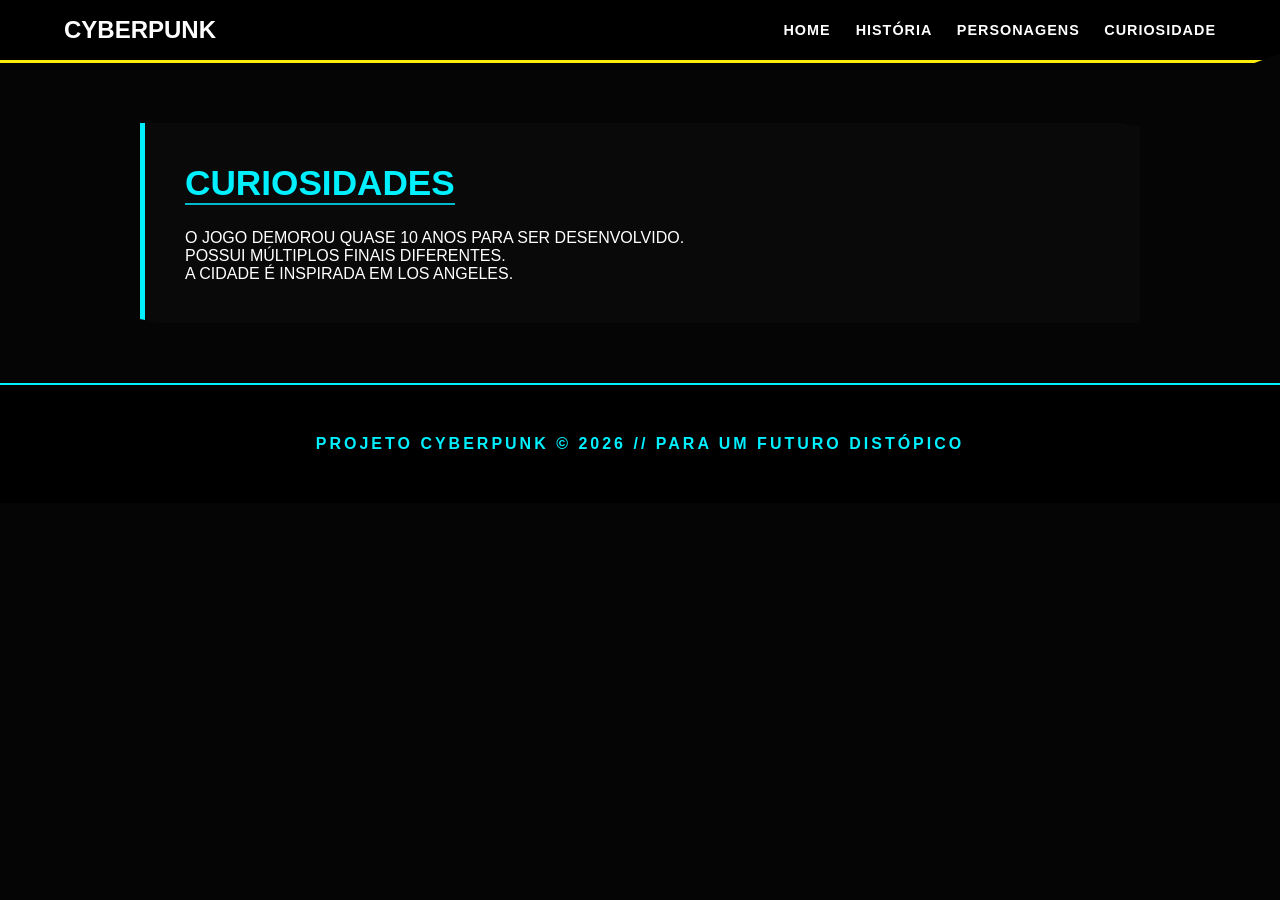
==== public/curiosidade.html @ 7d18938e "Criação das páginas necessárias para o projeto" ====
<!DOCTYPE html>
<html lang="en">
<head>
    <meta charset="UTF-8">
    <meta name="viewport" content="width=device-width, initial-scale=1.0">
    <title>Curiosidades</title>
    <meta name="viewport" content="width=device-width, initial-scale=1">
    <link rel="stylesheet" href="style.css">
</head>
<body>
    <header>
    <h2>Cyberpunk</h2>
   <nav> 
    <a href="home.html" target="_blank">Home </a>
    <a href="história.html" target="_blank">História</a>
    <a href="personagem.html" target="_blank">Personagens</a>
    <a href="curiosidade.html" target="_blank">Curiosidade</a>
   </nav> 
   </header>

    <section>
  <h2>Curiosidades</h2>
  <div class="cards">
    <div class="card">O jogo demorou quase 10 anos para ser desenvolvido.</div>
    <div class="card">Possui múltiplos finais diferentes.</div>
    <div class="card">A cidade é inspirada em Los Angeles.</div>
  </div>
</section>
    
<footer>
  <p>PROJETO CYBERPUNK © 2026 // PARA UM FUTURO DISTÓPICO</p>
</footer>

</body>
</html>
---- public/style.css ----
/* --- CSS (Equivalente ao style.css / cyberpunk.css) --- */
        :root {
            --cp-yellow: #fcee0a;
            --cp-purple: #9d00ff;
            --cp-purple-soft: #6f00b8;
            --cp-blue: #00f0ff;
            --cp-blue-soft: #00b8cc;
            --cp-red: #ff003c;
            --cp-red-soft: #cc002f;
            --cp-bg: #050505;
            
            /* TEXTO */
            --cp-text: white;
            --cp-text-dim: #9aa0c3;
}

        * {
            margin: 0;
            padding: 0;
            box-sizing: border-box;
        }

        body {
            background-color: var(--cp-bg);
            color: var(--cp-text);
            font-family: 'Rajdhani', sans-serif;
            overflow-x: hidden;
            text-transform: uppercase;
        }

        /* Tela de Carregamento */
        #loading-screen {
            position: fixed;
            inset: 0;
            background: black;
            z-index: 1000;
            display: flex;
            justify-content: center;
            align-items: center;
            font-family: 'VT323', monospace;
        }

        .terminal {
            width: 90%;
            max-width: 600px;
            color: var(--cp-yellow);
        }

        #loading-text {
            font-size: 1.5rem;
            min-height: 3rem;
            margin-bottom: 1rem;
        }

        .progress-bar {
            width: 100%;
            height: 12px;
            background: rgba(252, 238, 10, 0.1);
            border: 1px solid var(--cp-yellow);
            position: relative;
        }

        .progress {
            width: 0%;
            height: 100%;
            background: var(--cp-yellow);
            box-shadow: 0 0 15px var(--cp-yellow);
            transition: width 0.1s linear;
        }

        .hint {
            margin-top: 1.5rem;
            text-align: center;
            letter-spacing: 2px;
            opacity: 0;
            transition: opacity 0.5s;
        }

        .hint.active {
            animation: pulse 1.5s infinite;
            opacity: 1;
        }

        @keyframes pulse { 50% { opacity: 0.2; } }

        /* Background & Scanlines */
        .bg-overlay {
            position: fixed;
            inset: 0;
            background: linear-gradient(rgba(0,0,0,0.7), rgba(0,0,0,0.9)),
                        url('img/Night\ City\,\ Cyberpunk\ 2077\ [3840x2160].jpg');
            background-size: cover;
            background-position: center;
            z-index: -1;
        }

        .scanlines {
            position: fixed;
            inset: 0;
            background: linear-gradient(to bottom, transparent 50%, rgba(0, 0, 0, 0.1) 50%);
            background-size: 100% 4px;
            pointer-events: none;
            z-index: 500;
            opacity: 0.3;
        }

        /* Header e Nav Original */
        header {
            background: rgba(0, 0, 0, 0.95);
            border-bottom: 3px solid var(--cp-yellow);
            padding: 1rem 5%;
            display: flex;
            justify-content: space-between;
            align-items: center;
            position: sticky;
            top: 0;
            z-index: 100;
            clip-path: polygon(0 0, 100% 0, 100% 85%, 98% 100%, 0 100%);
        }

        header img {
            height: 40px;
            letter-spacing: -1px;
        }

        nav a {
            color: white;
            text-decoration: none;
            margin-left: 20px;
            font-weight: 600;
            font-size: 0.9rem;
            transition: 0.3s;
            letter-spacing: 1px;
        }

        nav a:hover {
            color: var(--cp-blue);
            text-shadow: 0 0 10px var(--cp-blue);
        }

    
        main {
            height: 90vh;
            display: flex;
            flex-direction: column;
            justify-content: center;
            align-items: center;
            text-align: center;
        }

        main img {
            height: 250px;
            filter: drop-shadow(5px 5px 0px var(--cp-red));
            margin-bottom: 1.0rem;
            mix-blend-mode: multiply;
}


        main p {
            color: var(--cp-blue);
            font-size: 1.5rem;
            letter-spacing: 8px;
            margin-bottom: 2rem;
        }

        /* Botão Cyberpunk */
        .btn-cyber {
            background: transparent;
            color: var(--cp-blue);
            border: 1px solid var(--cp-blue);
            padding: 15px 45px;
            font-weight: 700;
            cursor: pointer;
            clip-path: polygon(15% 0, 100% 0, 100% 70%, 85% 100%, 0 100%, 0 30%);
            transition: 0.3s;
        }

        .btn-cyber:hover {
            background: var(--cp-purple);
            color: black;
            box-shadow: 0 0 20px var(--cp-purple);
            transform: scale(1.05);
        }

    
        section {
            max-width: 1000px;
            margin: 60px auto;
            padding: 40px;
            background: rgba(10, 10, 10, 0.9);
            border-left: 5px solid var(--cp-blue);
            clip-path: polygon(0 0, 98% 0, 100% 2%, 100% 100%, 2% 100%, 0 98%);
        }

        section h2 {
            color: var(--cp-blue);
            font-size: 2.2rem;
            margin-bottom: 1.5rem;
            display: inline-block;
            border-bottom: 2px solid var(--cp-blue-soft);
        }

        section p {
            line-height: 1.8;
            color: #ddd;
            font-size: 1.1rem;
        }


        footer {
            text-align: center;
            padding: 50px;
            background: #000;
            border-top: 2px solid var(--cp-blue);
            color: var(--cp-blue);
            font-weight: bold;
            letter-spacing: 3px;
        }

        /* Controle de Exibição */
        .main-content {
            display: none;
            opacity: 0;
        }

        .show-content {
            display: block !important;
            animation: fadeIn 1s forwards;
        }

        @keyframes fadeIn {
            from { opacity: 0; transform: translateY(20px); }
            to { opacity: 1; transform: translateY(0); }
        }
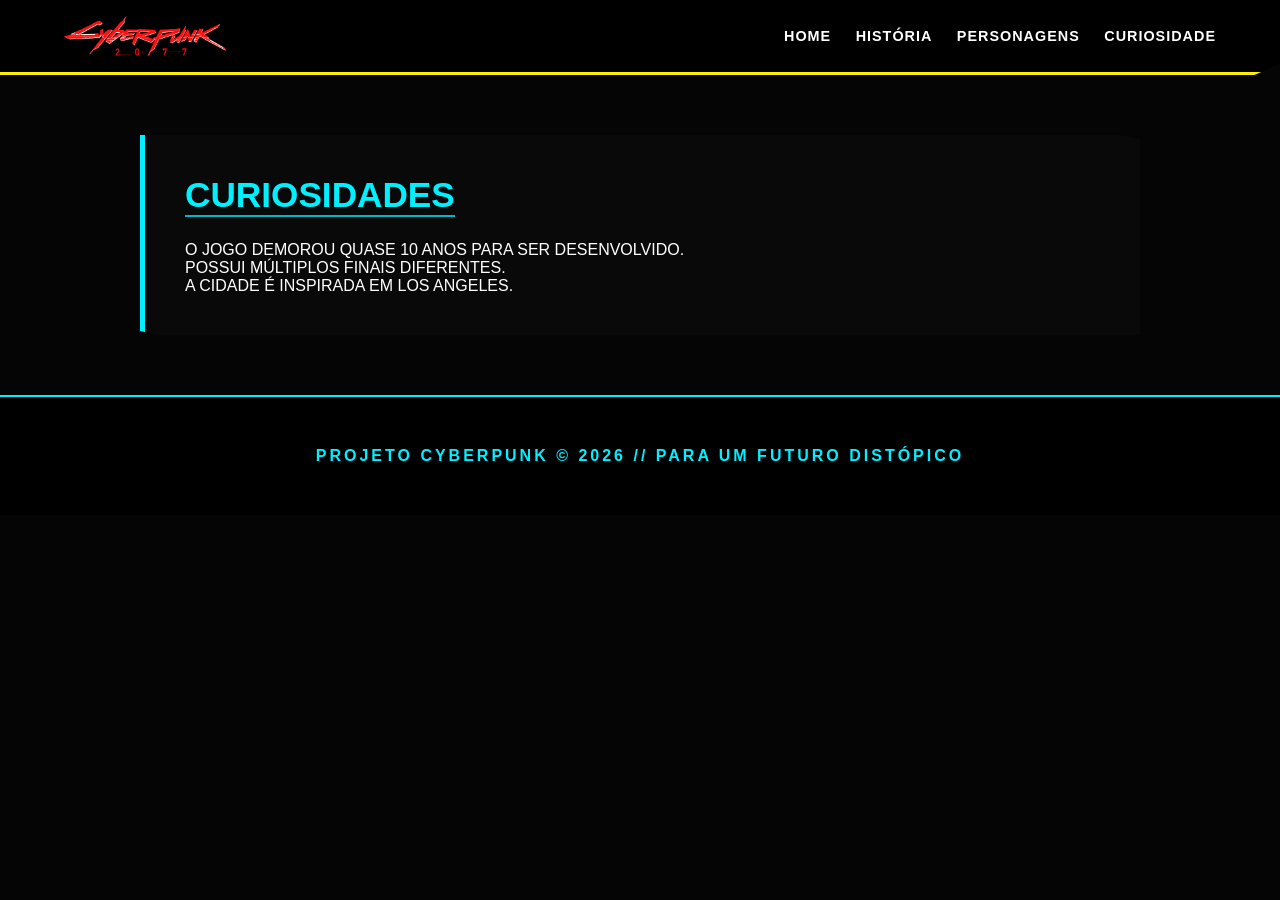
==== commit a7cf7637: "Alterações no header e na página de personagem" ====
--- a/public/curiosidade.html
+++ b/public/curiosidade.html
@@ -8,15 +8,16 @@
     <link rel="stylesheet" href="style.css">
 </head>
 <body>
-    <header>
-    <h2>Cyberpunk</h2>
-   <nav> 
-    <a href="home.html" target="_blank">Home </a>
-    <a href="história.html" target="_blank">História</a>
-    <a href="personagem.html" target="_blank">Personagens</a>
-    <a href="curiosidade.html" target="_blank">Curiosidade</a>
-   </nav> 
-   </header>
+    <header class="header">
+    <img src="img/cyberpunk-2077-seeklogo.png" alt="">
+
+    <nav class="menu"> 
+        <a href="home.html">Home</a>
+        <a href="história.html">História</a>
+        <a href="personagem.html">Personagens</a>
+        <a href="curiosidade.html">Curiosidade</a>
+    </nav> 
+</header>
 
     <section>
   <h2>Curiosidades</h2>
--- a/public/style.css
+++ b/public/style.css
@@ -18,6 +18,7 @@
             margin: 0;
             padding: 0;
             box-sizing: border-box;
+            
         }
 
         body {
@@ -176,9 +177,9 @@
         }
 
         .btn-cyber:hover {
-            background: var(--cp-purple);
+            background: var(--cp-yellow);
             color: black;
-            box-shadow: 0 0 20px var(--cp-purple);
+            box-shadow: 0 0 20px var(--cp-yellow);
             transform: scale(1.05);
         }
 
@@ -206,6 +207,73 @@
             font-size: 1.1rem;
         }
 
+        .grid-cartas {
+        display: grid;
+        grid-template-columns: repeat(3, 1fr);
+        gap: 30px;
+        justify-items: center;
+        }
+
+        .card-tarot {
+        position: relative;
+        width: 260px;
+        height: 420px;
+        border: 2px solid var(--cp-red);
+        overflow: hidden;
+        background: black;
+        transition: 0.3s;
+}
+
+        /* IMAGEM */
+        .card-tarot img {
+            width: 100%;
+            height: 100%;
+            object-fit: cover;
+            filter: contrast(1.2);
+            transition: 0.4s;
+        }
+
+        /* OVERLAY */
+        .card-info {
+            position: absolute;
+            bottom: 0;
+            width: 100%;
+            padding: 20px;
+            background: linear-gradient(transparent, rgba(0,0,0,0.95));
+        }
+
+        /* TITULO */
+        .card-info h3 {
+            color: var(--cp-red);
+            margin-bottom: 10px;
+            letter-spacing: 2px;
+        }
+
+        /* TEXTO */
+        .card-info p {
+            font-size: 0.85rem;
+            color: #bbb;
+            margin-bottom: 10px;
+        }
+
+        /* ESTRELAS */
+        .rating {
+            color: var(--cp-blue-soft);
+            font-size: 1.1rem;
+            letter-spacing: 4px;
+        }
+
+        /* HOVER */
+        .card-tarot:hover {
+            box-shadow: 0 0 25px var(--cp-red);
+            transform: translateY(-5px) scale(1.03);
+            overflow: hidden;
+
+        }
+
+        .card-tarot:hover img {
+            transform: scale(1.1);
+        }
 
         footer {
             text-align: center;
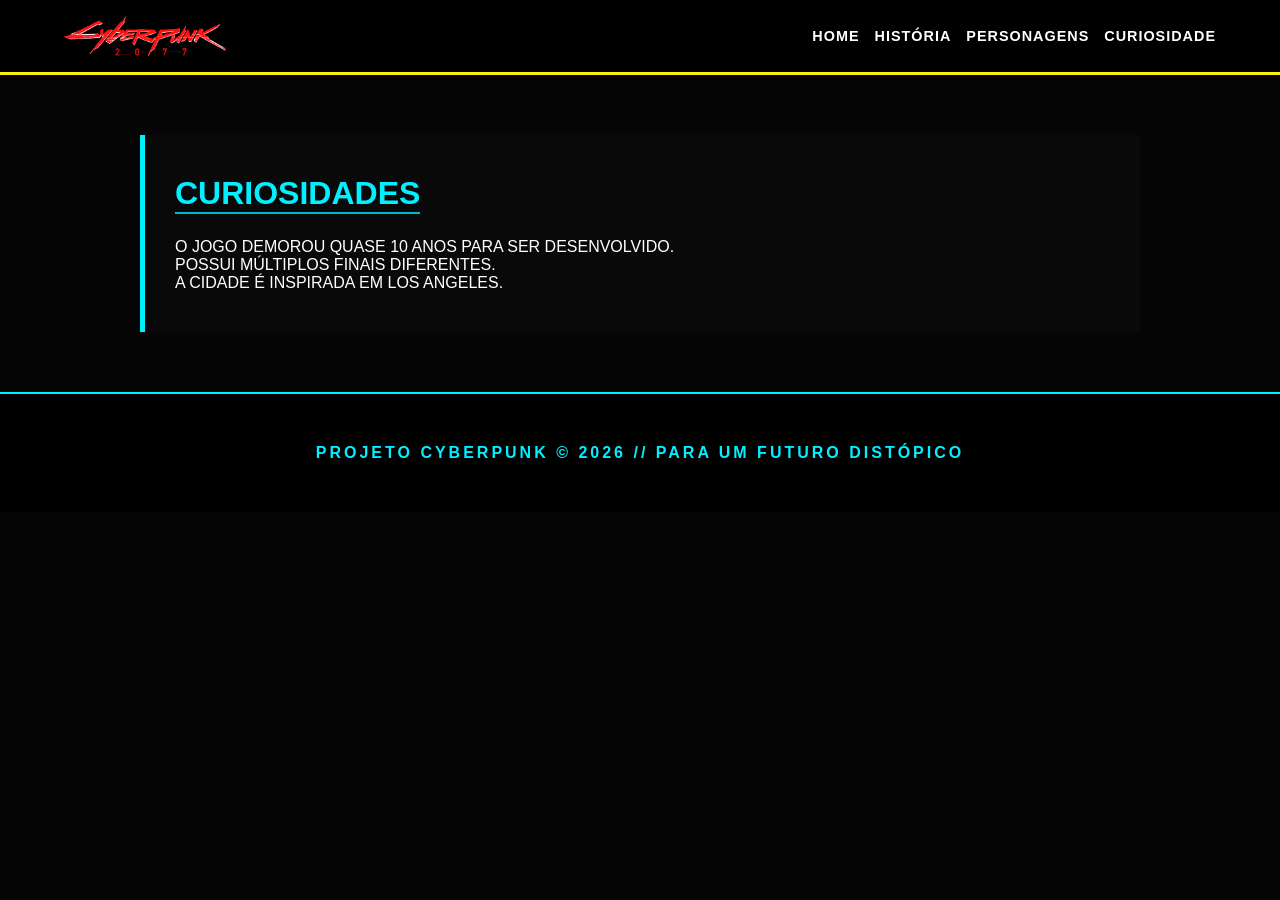
==== commit 81189fcf: "Criação da estrutura HTML inicial" ====
--- a/public/curiosidade.html
+++ b/public/curiosidade.html
@@ -5,7 +5,9 @@
     <meta name="viewport" content="width=device-width, initial-scale=1.0">
     <title>Curiosidades</title>
     <meta name="viewport" content="width=device-width, initial-scale=1">
-    <link rel="stylesheet" href="style.css">
+    <link href="https://fonts.googleapis.com/css2?family=Rajdhani:wght@400;600;700&family=VT323&family=Orbitron:wght@400;900&display=swap" rel="stylesheet">
+    <link rel="stylesheet" href="css/style.css">
+    <script src="script.js"></script>
 </head>
 <body>
     <header class="header">
--- a/public/css/style.css
+++ b/public/css/style.css
@@ -0,0 +1,341 @@
+:root {
+    --cp-yellow: #fcee0a;
+    --cp-purple: #9d00ff;
+    --cp-purple-soft: #6f00b8;
+    --cp-blue: #00f0ff;
+    --cp-blue-soft: #00b8cc;
+    --cp-red: #ff003c;
+    --cp-red-soft: #cc002f;
+    --cp-bg: #050505;
+
+    --cp-text: white;
+    --cp-text-dim: #9aa0c3;
+}
+
+* {
+    margin: 0;
+    padding: 0;
+    box-sizing: border-box;
+}
+
+body {
+    background-color: var(--cp-bg);
+    color: var(--cp-text);
+    font-family: 'Rajdhani', sans-serif;
+    overflow-x: hidden;
+    text-transform: uppercase;
+}
+
+#loading-screen {
+    position: fixed;
+    inset: 0;
+    background: black;
+    z-index: 1000;
+    display: flex;
+    justify-content: center;
+    align-items: center;
+    font-family: 'VT323', monospace;
+}
+
+.terminal {
+    width: 90%;
+    max-width: 600px;
+    color: var(--cp-yellow);
+}
+
+#loading-text {
+    font-size: 1.5rem;
+    min-height: 3rem;
+    margin-bottom: 1rem;
+}
+
+.progress-bar {
+    width: 100%;
+    height: 12px;
+    background: rgba(252, 238, 10, 0.1);
+    border: 1px solid var(--cp-yellow);
+}
+
+.progress {
+    width: 0%;
+    height: 100%;
+    background: var(--cp-yellow);
+    box-shadow: 0 0 15px var(--cp-yellow);
+}
+
+.hint {
+    margin-top: 1.5rem;
+    text-align: center;
+    letter-spacing: 2px;
+    opacity: 0;
+}
+
+.hint.active {
+    animation: pulse 1.5s infinite;
+    opacity: 1;
+}
+
+@keyframes pulse {
+    50% { opacity: 0.2; }
+}
+
+.bg-overlay {
+    position: fixed;
+    inset: 0;
+    background: linear-gradient(rgba(0,0,0,0.7), rgba(0,0,0,0.9)),
+                url('public/img/Night City, Cyberpunk 2077 [3840x2160].jpg');
+    background-size: cover;
+    background-position: center;
+    z-index: -1;
+}
+
+.scanlines {
+    position: fixed;
+    inset: 0;
+    background: linear-gradient(to bottom, transparent 50%, rgba(0, 0, 0, 0.1) 50%);
+    background-size: 100% 4px;
+    pointer-events: none;
+    z-index: 500;
+    opacity: 0.3;
+}
+
+header {
+    background: rgba(0, 0, 0, 0.95);
+    border-bottom: 3px solid var(--cp-yellow);
+    padding: 1rem 5%;
+    display: flex;
+    justify-content: space-between;
+    align-items: center;
+    position: sticky;
+    top: 0;
+    z-index: 100;
+    flex-wrap: wrap;
+}
+
+header img {
+    height: 40px;
+}
+
+nav {
+    display: flex;
+    flex-wrap: wrap;
+    gap: 15px;
+}
+
+nav a {
+    color: white;
+    text-decoration: none;
+    font-weight: 600;
+    font-size: 0.9rem;
+    letter-spacing: 1px;
+    transition: 0.3s;
+}
+
+nav a:hover {
+    color: var(--cp-blue);
+    text-shadow: 0 0 10px var(--cp-blue);
+}
+
+main {
+    min-height: 90vh;
+    display: flex;
+    flex-direction: column;
+    justify-content: center;
+    align-items: center;
+    text-align: center;
+
+    padding: 40px 20px;
+}
+
+main img {
+    max-width: 90%;
+    height: auto;
+    max-height: 250px;
+    filter: drop-shadow(5px 5px 0px var(--cp-red));
+    margin-bottom: 1rem;
+}
+
+main p {
+    color: var(--cp-blue);
+    font-size: 1.5rem;
+    letter-spacing: 6px;
+    margin-bottom: 2rem;
+}
+
+.btn-cyber {
+    background: transparent;
+    color: var(--cp-blue);
+    border: 1px solid var(--cp-blue);
+    padding: 15px 45px;
+    font-weight: 700;
+    cursor: pointer;
+    transition: 0.3s;
+}
+
+.btn-cyber:hover {
+    background: var(--cp-yellow);
+    color: black;
+    box-shadow: 0 0 20px var(--cp-yellow);
+    transform: scale(1.05);
+}
+
+section {
+    max-width: 1000px;
+    margin: 60px auto;
+    padding: 40px 30px;
+    background: rgba(10, 10, 10, 0.9);
+    border-left: 5px solid var(--cp-blue);
+}
+
+section h2 {
+    color: var(--cp-blue);
+    font-size: 2rem;
+    margin-bottom: 1.5rem;
+    border-bottom: 2px solid var(--cp-blue-soft);
+    display: inline-block;
+}
+
+section p {
+    line-height: 1.8;
+    color: #ddd;
+    font-size: 1rem;
+}
+
+.grid-cartas {
+    display: grid;
+    grid-template-columns: repeat(3, 1fr);
+    gap: 30px;
+    justify-items: center;
+}
+
+.card-tarot {
+    position: relative;
+    width: 100%;
+    max-width: 260px;
+    height: 420px;
+    border: 2px solid var(--cp-red);
+    overflow: hidden;
+    background: black;
+    transition: 0.3s;
+}
+
+.card-tarot img {
+    width: 100%;
+    height: 100%;
+    object-fit: cover;
+    filter: contrast(1.2);
+    transition: 0.4s;
+}
+
+.card-info {
+    position: absolute;
+    bottom: 0;
+    width: 100%;
+    padding: 20px;
+    background: linear-gradient(transparent, rgba(0,0,0,0.95));
+}
+
+.card-info h3 {
+    color: var(--cp-red);
+    margin-bottom: 10px;
+    letter-spacing: 2px;
+}
+
+.card-info p {
+    font-size: 0.85rem;
+    color: #bbb;
+    margin-bottom: 10px;
+}
+
+.rating {
+    color: var(--cp-blue-soft);
+    font-size: 1.1rem;
+    letter-spacing: 4px;
+}
+
+.card-tarot:hover {
+    box-shadow: 0 0 25px var(--cp-red);
+    transform: translateY(-5px) scale(1.03);
+}
+
+.card-tarot:hover img {
+    transform: scale(1.1);
+}
+
+footer {
+    text-align: center;
+    padding: 50px;
+    background: #000;
+    border-top: 2px solid var(--cp-blue);
+    color: var(--cp-blue);
+    font-weight: bold;
+    letter-spacing: 3px;
+}
+
+.main-content {
+    display: none;
+    opacity: 0;
+}
+
+.show-content {
+    display: block !important;
+    animation: fadeIn 1s forwards;
+}
+
+@keyframes fadeIn {
+    from { opacity: 0; transform: translateY(20px); }
+    to { opacity: 1; transform: translateY(0); }
+}
+
+@media (max-width: 900px) {
+    .grid-cartas {
+        grid-template-columns: repeat(2, 1fr);
+    }
+
+    main p {
+        font-size: 1.2rem;
+        letter-spacing: 4px;
+    }
+
+    section {
+        margin: 40px 20px;
+    }
+}
+
+@media (max-width: 600px) {
+    header {
+        flex-direction: column;
+        align-items: center;
+        gap: 10px;
+    }
+
+    nav {
+        justify-content: center;
+    }
+
+    .grid-cartas {
+        grid-template-columns: 1fr;
+    }
+
+    .card-tarot {
+        height: auto;
+    }
+
+    section {
+        padding: 20px;
+        margin: 30px 10px;
+    }
+
+    main {
+        min-height: auto;
+    }
+
+    main p {
+        font-size: 1rem;
+        letter-spacing: 3px;
+    }
+
+    main img {
+        max-height: 180px;
+    }
+}
